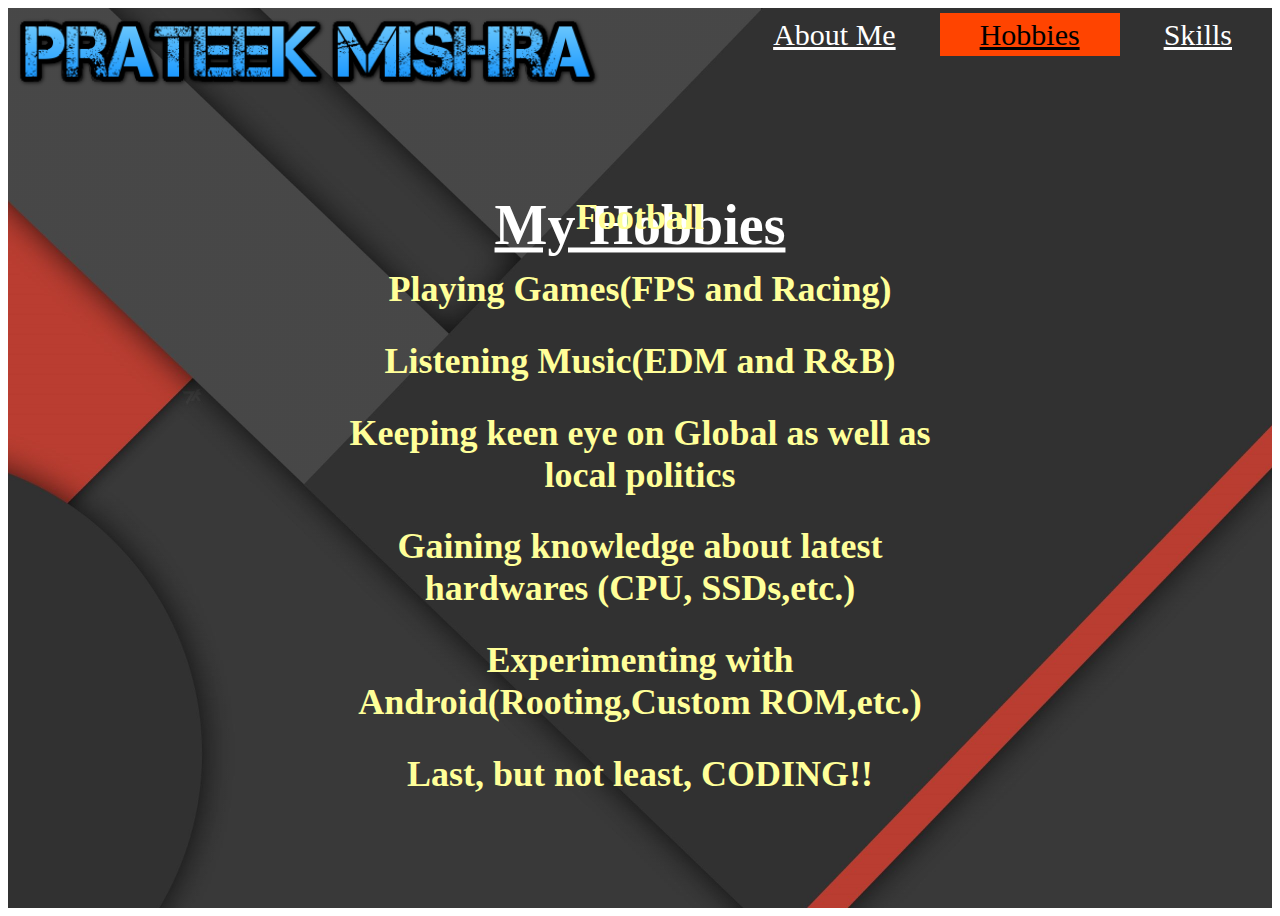
==== hobbies.html @ 40637b99 "1st" ====
<!DOCTYPE html>
<html>
<head>
   <title>Prateek Mishra's Hobbies</title>
   <link rel="stylesheet" type="text/css" href="design/design.css" 
</head>
<body>
   <header>
       <div class="main">
           <div class="name">
              <img src="name.png">
           </div>
           <ul>
               <li><a href="index.html">About Me</a></li>
               <li class="hobbies"><a href="#">Hobbies</a></li>
               <li><a href="skills.html">Skills</a></li>
           </ul>
       </div> 
       <div class="hobbytitle">
          <h1>My Hobbies</h1>
       </div> 
       <div class="hobbyinfo">
          <h2><b>Football</b></h2>
          <h2><b>Playing Games(FPS and Racing)</b></h2>
          <h2><b>Listening Music(EDM and R&B)</b></h2>
          <h2><b>Keeping keen eye on Global as well as local politics</b><h2>
          <h2><b>Gaining knowledge about latest hardwares (CPU, SSDs,etc.)</b></h2>
          <h2><b>Experimenting with Android(Rooting,Custom ROM,etc.)</b></h2>
          <h2><b>Last, but not least, CODING!!</b></h2>
       </div> 
       </div> 
   </header>
</body>
</html>
---- design/design.css ----
{ margin: 0;
  padding: 0;
  font-family: Century Gothic;
}

header
{ background-image:linear-gradient(rgba(0,0,0,0.2),rgba(0,0,0,0.2)), url(../bg.jpg);
  height: 100vh;
  background-size: cover;
  background-position: center;
}

ul
{
  list-style-type: none;
  float:right;
  margin-top: 10px;
  
}
ul li 
{  display: inline-block;
}

ul li a
{  text-decoration: underline;
   color: #fff;
   padding: 5px 40px;
   font-size: 30px;
   transition: 0.6s ease;
}
 
ul li a:hover
{  background-color: #fff;
   color: #000; 
}

ul li.homepage a
{  background-color: #f40;
   color: #000;
}

.name img
{  float: left;
   width: 600px;
   height: auto; 
}

.main
{  max-width: 1800px;
   margin: auto;
}

.mypic img
{  float: center;
   width: 300px;
   height: auto;
   margin-left: 175px;
   margin-top: 130px;
} 

.myname
{   text-decoration: underline;
    color: #fff;
    font-size: 22px;
    margin-left:825px;
}

.info
{  color: #ff9;
   font-size: 18px;
   margin-left: 0px;
  text-align: center; 
}

ul li.hobbies a
{  background-color: #f40;
   color: #000;
}

.hobbytitle
{  text-decoration: underline;
   color: #fff;
   font-size: 28px;
   position: absolute;
   top: 25%;
   left: 50%;
   transform: translate(-50%,-50%);
}

.hobbyinfo
{ color: #ff9;
  font-size: 24px;
  text-align: center;
  margin-left: 0px;
  position: absolute;
   top: 55%;
   left: 50%;
   transform: translate(-50%,-50%);
}

ul li.skills a
{  background-color: #f40;
   color: #000;
}

.skilltitle
{  text-decoration: underline;
   color: #fff;
   font-size: 28px;
   position: absolute;
   top: 25%;
   left: 50%;
   transform: translate(-50%,-50%);
}

.skillinfo
{ color: #ff9;
  font-size: 24px;
  text-align: justify;
  position: absolute;
  top: 55%;
  left: 50%;
   transform: translate(-50%,-50%);
}
.football img
{  float: right;
   width: 200px;
   height: auto;
   margin-left: 175px;
   margin-top: 0px;
}
.maths img
{  float: right;
   width: 200px;
   height: auto;
   margin-left: 175px;
   margin-top: 0px;
}
.gaming img
{  float: right;
   width: 200px;
   height: auto;
   margin-left: 175px;
   margin-top: 0px;
}
.swimming img
{  float: right;
   width: 200px;
   height: auto;
   margin-left: 175px;
   margin-top: 0px;
}
.spokenenglish img
{  float: right;
   width: 200px;
   height: auto;
   margin-left: 175px;
   margin-top: 0px;
}
.coding img
{  float: right;
   width: 200px;
   height: auto;
   margin-left: 175px;
   margin-top: 0px;
}
.cycling img
{  float: right;
   width: 200px;
   height: auto;
   margin-left: 175px;
   margin-top: 0px;
}
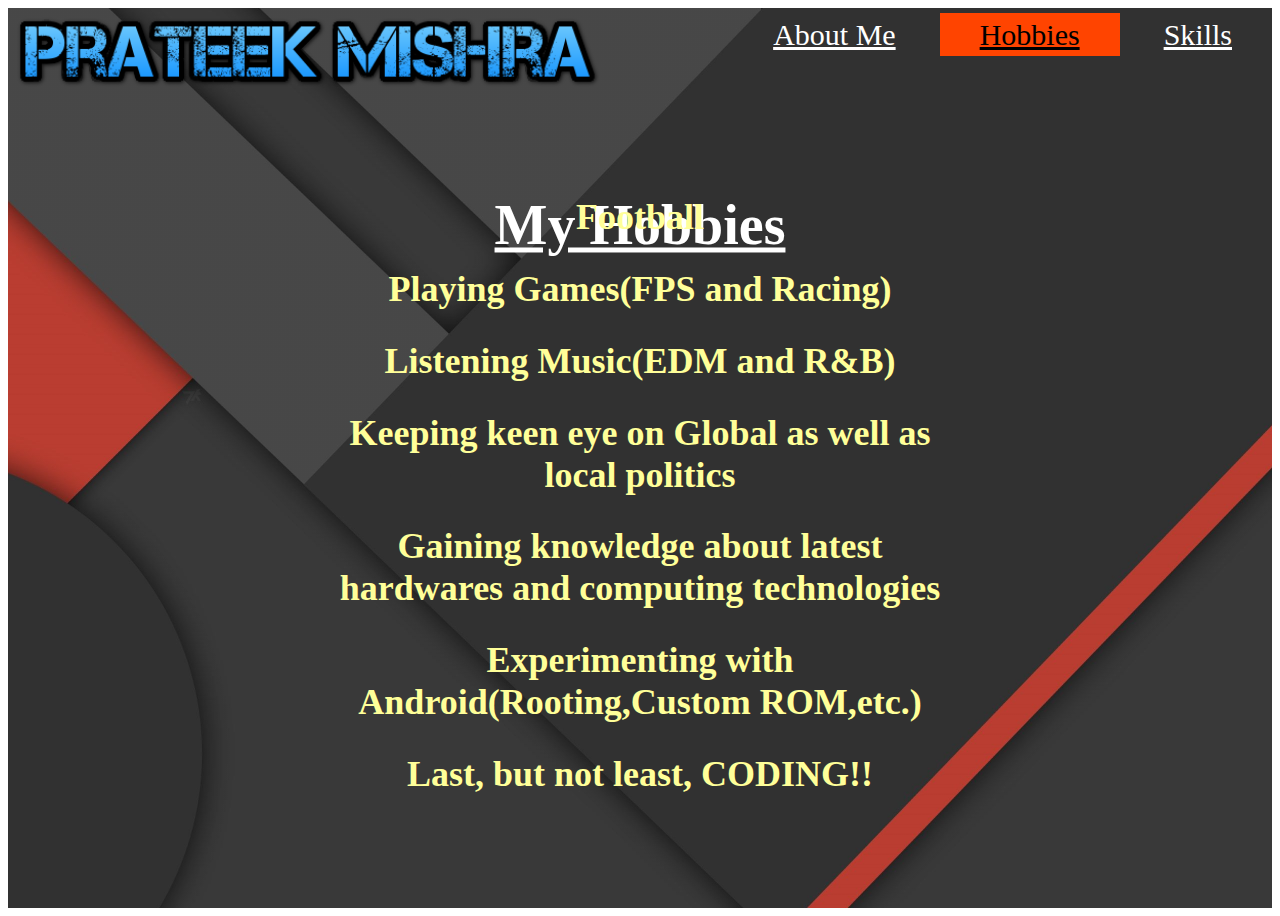
==== commit db80fd73: "Update hobbies.html" ====
--- a/hobbies.html
+++ b/hobbies.html
@@ -24,11 +24,11 @@
           <h2><b>Playing Games(FPS and Racing)</b></h2>
           <h2><b>Listening Music(EDM and R&B)</b></h2>
           <h2><b>Keeping keen eye on Global as well as local politics</b><h2>
-          <h2><b>Gaining knowledge about latest hardwares (CPU, SSDs,etc.)</b></h2>
+          <h2><b>Gaining knowledge about latest hardwares and computing technologies</b></h2>
           <h2><b>Experimenting with Android(Rooting,Custom ROM,etc.)</b></h2>
           <h2><b>Last, but not least, CODING!!</b></h2>
        </div> 
        </div> 
    </header>
 </body>
-</html>+</html>
--- a/design/design.css
+++ b/design/design.css
@@ -108,7 +108,7 @@
    color: #fff;
    font-size: 28px;
    position: absolute;
-   top: 25%;
+   top: 10%;
    left: 50%;
    transform: translate(-50%,-50%);
 }
@@ -116,61 +116,64 @@
 .skillinfo
 { color: #ff9;
   font-size: 24px;
-  text-align: justify;
+  text-align: left;
   position: absolute;
-  top: 55%;
-  left: 50%;
+  top: 50%;
+  left: 40%;
    transform: translate(-50%,-50%);
 }
 .football img
 {  float: right;
    width: 200px;
    height: auto;
-   margin-left: 175px;
-   margin-top: 0px;
+   margin-left: 400px;
+   margin-bottom: 0px;
 }
 .maths img
 {  float: right;
    width: 200px;
    height: auto;
-   margin-left: 175px;
-   margin-top: 0px;
+   margin-left: 400px;
+   margin-bottom: 0px;
 }
 .gaming img
 {  float: right;
    width: 200px;
    height: auto;
-   margin-left: 175px;
-   margin-top: 0px;
+   margin-left: 400px;
+   margin-bottom: 0px;
 }
 .swimming img
 {  float: right;
    width: 200px;
    height: auto;
-   margin-left: 175px;
-   margin-top: 0px;
+   margin-left: 400px;
+   margin-bottom: 0px;
 }
 .spokenenglish img
 {  float: right;
    width: 200px;
    height: auto;
-   margin-left: 175px;
-   margin-top: 0px;
+   margin-left: 400px;
+   margin-bottom: 0px;
 }
 .coding img
 {  float: right;
    width: 200px;
    height: auto;
-   margin-left: 175px;
-   margin-top: 0px;
+   margin-left: 400px;
+   margin-bottom: 0px;
 }
 .cycling img
 {  float: right;
    width: 200px;
    height: auto;
-   margin-left: 175px;
-   margin-top: 0px;
+   margin-left: 400px;
+   margin-bottom: 0px;
 }
 
 
 
+
+
+
